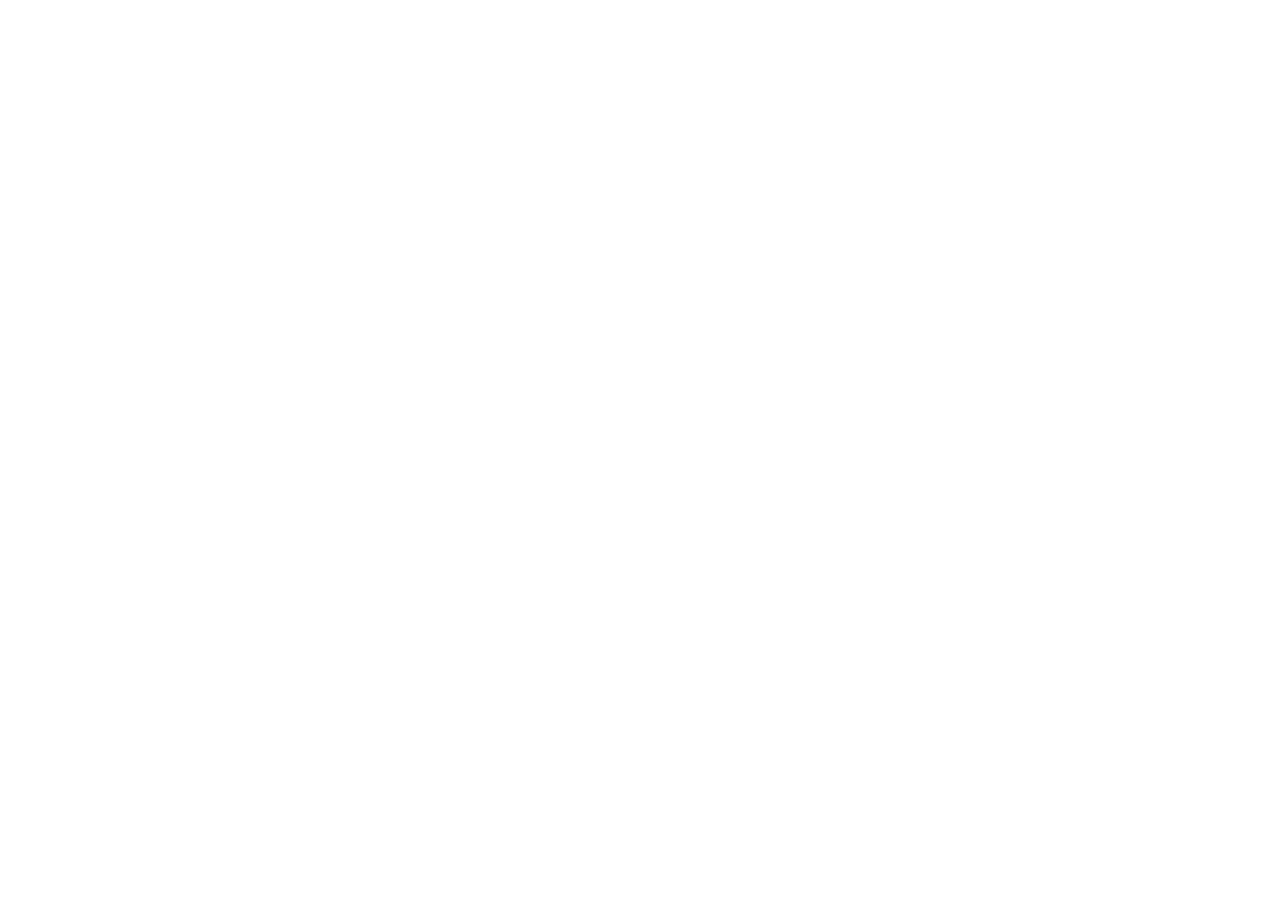
==== test.html @ 93dc937c "Functional web example in test.html" ====
<!DOCTYPE html>
<html>
  <head>
    <title>
      Engraving server test
    </title>
    <style type="text/css" src="fonts/stylesheet.css"></style>
    <script src="jquery-1.11.1.min.js" type="text/javascript"></script>
    <script type="text/javascript">
      function s_(v) {
        return 1.0 * v;
      }
      function st_x(v) {
        return s_(v) + 30;
      }
      function st_y(v) {
        return s_(v) + 30;
      }
      function table_to_columns(name) {
        if (name == "line_stencil") {
          return "line_stencil.id, line_stencil.x0, line_stencil.y0, line_stencil.x1, line_stencil.y1, line_stencil.thickness";
        } else if (name == "glyph_stencil") {
          return "glyph_stencil.id, glyph_stencil.font_name, glyph_stencil.font_size, unicode_to_glyph_index_map.unicode, glyph_stencil.x, glyph_stencil.y";
        } else if (name == "string_stencil") {
          return "string_stencil.id, string_stencil.font_name, string_stencil.font_size, string_stencil.str, string_stencil.x, string_stencil.y";
        }   
      }
      function stencil_sql_request(name) {
        var out = "SELECT " + table_to_columns(name) + ", x_position.val, y_position.val FROM " + name + " LEFT JOIN x_position ON " + name + ".id = x_position.id LEFT JOIN y_position ON " + name + ".id = y_position.id";
        if (name == "glyph_stencil") {
          out += " JOIN unicode_to_glyph_index_map ON glyph_stencil.glyph_idx = unicode_to_glyph_index_map.idx"
        }
        return out + ";"
      }
      function add_to_graphics(table_name, graphics) {
          $.ajax(
            {
              async : false, // ugh...just for testing
              type : "POST",
              url : "http://localhost:8000",
              data : stencil_sql_request(table_name),
              success:function(data){
                graphics[table_name] = eval("("+data+")");
                console.log(eval(data));
                console.log(graphics[table_name]);
          }});
      }
      function draw() {
        var canvas = $("#engraving")[0];
        var graphics = {}
        add_to_graphics("line_stencil", graphics);
        add_to_graphics("glyph_stencil", graphics);
        add_to_graphics("string_stencil", graphics);
        //console.log(graphics);
        var context = canvas.getContext('2d');
        //context.scale(4,4);
        if (graphics.line_stencil) {
          for (var i = 0; i < graphics.line_stencil.length; i++) {
            var line = graphics.line_stencil[i];
            console.log("making line", line);
            context.beginPath();
            var x = line[6] ? line[6] : 0.0;
            var y = line[7] ? line[7] : 0.0;
            context.moveTo(st_x(line[1] + x), st_y(line[2] + y));
            context.lineTo(st_y(line[3] + x), st_y(line[4] + y));
            context.lineWidth = s_(line[5]);
            context.stroke();
          }
        }
        if (graphics.glyph_stencil) {
          for (var i = 0; i < graphics.glyph_stencil.length; i++) {
            var glyph = graphics.glyph_stencil[i];
            console.log("making glyph", glyph);
            var x = glyph[4] + (glyph[6] ? glyph[6] : 0.0);
            var y = glyph[5] + (glyph[7] ? glyph[7] : 0.0);
            context.font = 'normal '+glyph[2]+'px '+glyph[1];
            //context.font = '10px sans-serif'
            console.log(context.font);
            //context.fillText(String.fromCharCode(glyph[3]), x, y);
            //context.fillText(String.fromCharCode(glyph[3]), x * 6, 20);
            //context.fillText(String.fromCharCode(0,1,2,3,4,5,6,7,8,9,10,11,12,13,14,15,16,17,18,19,20,21,22,23,24,25,26,27,28,29), x * 6,
            //40);
            //context.fillText('\ue135',x * 60, 40);
            context.fillText(glyph[3], st_x(x), st_y(0));
          }
        }
      }
      $(document).ready(function() {
        draw();
      });
    </script>
  </head>
  <body>
    <canvas id="engraving" width="1000" height="600">
    </canvas>
  </body>
</html>
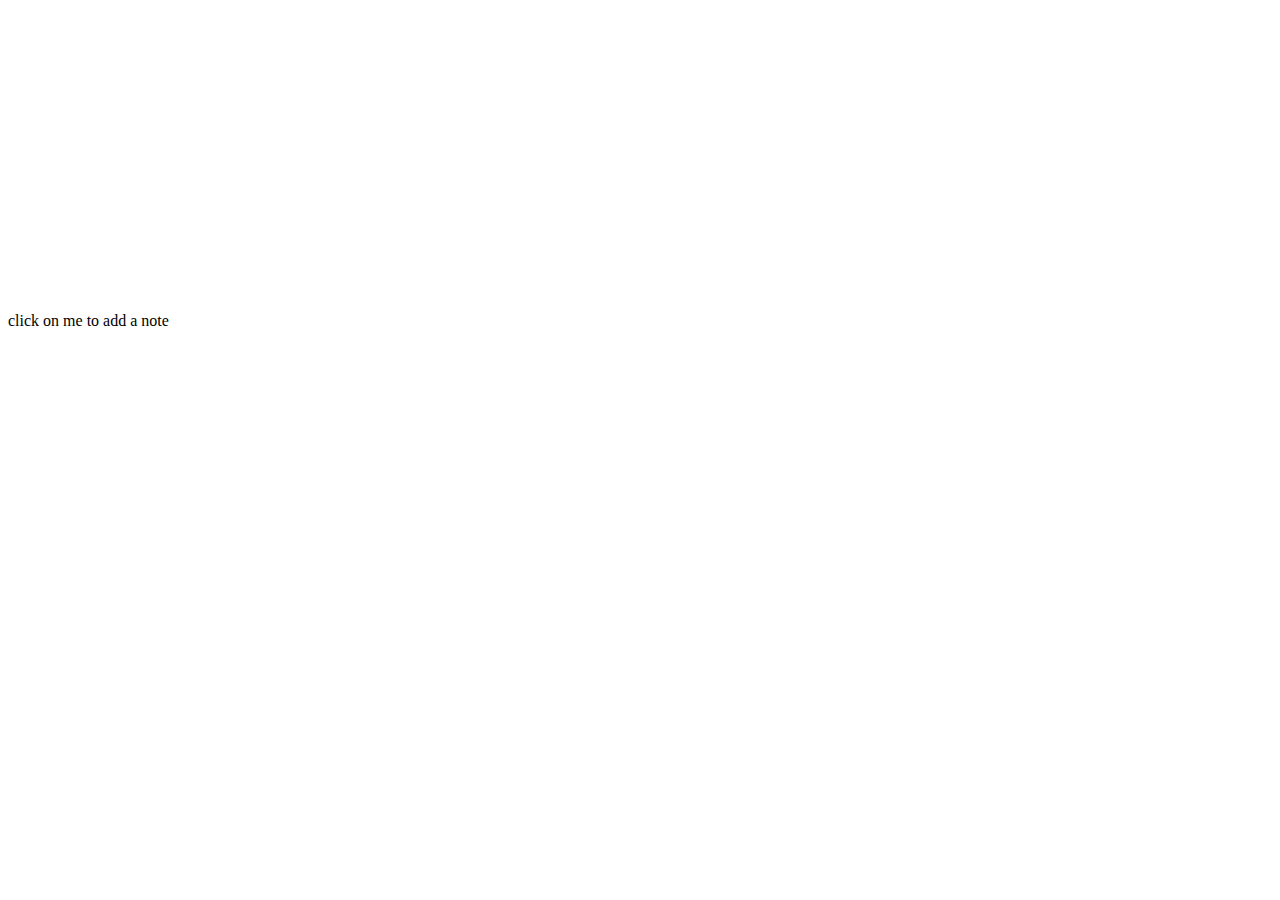
==== commit 1cba3053: "Demo for Mirkku" ====
--- a/test.html
+++ b/test.html
@@ -41,23 +41,24 @@
               data : stencil_sql_request(table_name),
               success:function(data){
                 graphics[table_name] = eval("("+data+")");
-                console.log(eval(data));
-                console.log(graphics[table_name]);
+                //console.log(eval(data));
+                //console.log(graphics[table_name]);
           }});
       }
       function draw() {
         var canvas = $("#engraving")[0];
+        var context = canvas.getContext('2d');
+        context.clearRect(0,0,canvas.width, canvas.height);
         var graphics = {}
         add_to_graphics("line_stencil", graphics);
         add_to_graphics("glyph_stencil", graphics);
         add_to_graphics("string_stencil", graphics);
         //console.log(graphics);
-        var context = canvas.getContext('2d');
         //context.scale(4,4);
         if (graphics.line_stencil) {
           for (var i = 0; i < graphics.line_stencil.length; i++) {
             var line = graphics.line_stencil[i];
-            console.log("making line", line);
+            //console.log("making line", line);
             context.beginPath();
             var x = line[6] ? line[6] : 0.0;
             var y = line[7] ? line[7] : 0.0;
@@ -70,28 +71,76 @@
         if (graphics.glyph_stencil) {
           for (var i = 0; i < graphics.glyph_stencil.length; i++) {
             var glyph = graphics.glyph_stencil[i];
-            console.log("making glyph", glyph);
+            //console.log("making glyph", glyph);
             var x = glyph[4] + (glyph[6] ? glyph[6] : 0.0);
             var y = glyph[5] + (glyph[7] ? glyph[7] : 0.0);
             context.font = 'normal '+glyph[2]+'px '+glyph[1];
-            //context.font = '10px sans-serif'
-            console.log(context.font);
-            //context.fillText(String.fromCharCode(glyph[3]), x, y);
-            //context.fillText(String.fromCharCode(glyph[3]), x * 6, 20);
-            //context.fillText(String.fromCharCode(0,1,2,3,4,5,6,7,8,9,10,11,12,13,14,15,16,17,18,19,20,21,22,23,24,25,26,27,28,29), x * 6,
-            //40);
-            //context.fillText('\ue135',x * 60, 40);
-            context.fillText(glyph[3], st_x(x), st_y(0));
+            //console.log(context.font);
+            context.fillText(glyph[3], st_x(x), st_y(y));
+          }
+        }
+        if (graphics.string_stencil) {
+          for (var i = 0; i < graphics.string_stencil.length; i++) {
+            var str = graphics.string_stencil[i];
+            //console.log("making STRING", str);
+            var x = str[4] + (str[6] ? str[6] : 0.0);
+            var y = str[5] + (str[7] ? str[7] : 0.0);
+            context.font = 'normal '+str[2]+'px '+str[1];
+            //console.log(context.font, str[3], st_x(x), st_y(y));
+            context.fillText(str[3], st_x(x), st_y(y));
           }
         }
       }
+      var GLOBAL_NOTE_ADD_KLUDGE = 10;
+      var PREV = 8;
+      function build_simple_query(queries) {
+        out = ""
+        for (var i = 0; i < queries.length; i++) {
+          out += "INSERT INTO "+queries[i][0]+" VALUES ("+queries[i][1]+","+queries[i][2]+");\n";
+        }
+        return out;
+      }
+      function addNote() {
+          var query = "DELETE FROM time_next WHERE time_next.id = "+PREV+";";
+          query = query + "INSERT INTO time_next VALUES("+PREV+","+GLOBAL_NOTE_ADD_KLUDGE+");";
+          query = query + "INSERT INTO time_next VALUES("+GLOBAL_NOTE_ADD_KLUDGE+", NULL);";
+          query = query + build_simple_query([['name', GLOBAL_NOTE_ADD_KLUDGE, "'note'"],
+                ['font_name', GLOBAL_NOTE_ADD_KLUDGE, "'emmentaler-20'"],
+                ['font_size', GLOBAL_NOTE_ADD_KLUDGE, 20],
+                ['duration_log', GLOBAL_NOTE_ADD_KLUDGE, -3],
+                ['staff_symbol', GLOBAL_NOTE_ADD_KLUDGE, 9]
+              ]);
+          $.ajax(
+            {
+              async : false, // ugh...just for testing
+              type : "POST",
+              url : "http://localhost:8000",
+              data : query,
+              success:function(data){
+                console.log("success adding note!");
+              }});
+        PREV = GLOBAL_NOTE_ADD_KLUDGE;
+        GLOBAL_NOTE_ADD_KLUDGE += 1;
+        draw();
+      }
       $(document).ready(function() {
         draw();
+        // showing to mirkku - delete me
+        $.ajax(
+          {
+            async : false, // ugh...just for testing
+            type : "POST",
+            url : "http://localhost:8000",
+            data : "SELECT staff_position.val, x_position.val FROM staff_position, name, x_position WHERE staff_position.id = name.id AND name.val = 'clef' AND name.id = x_position.id;",
+            success:function(data) {
+              console.log("mirkku - here's the info", data);
+            }});
       });
     </script>
   </head>
   <body>
-    <canvas id="engraving" width="1000" height="600">
+    <canvas id="engraving" width="1000" height="300">
     </canvas>
+    <div onclick="addNote()">click on me to add a note</div>
   </body>
 </html>
